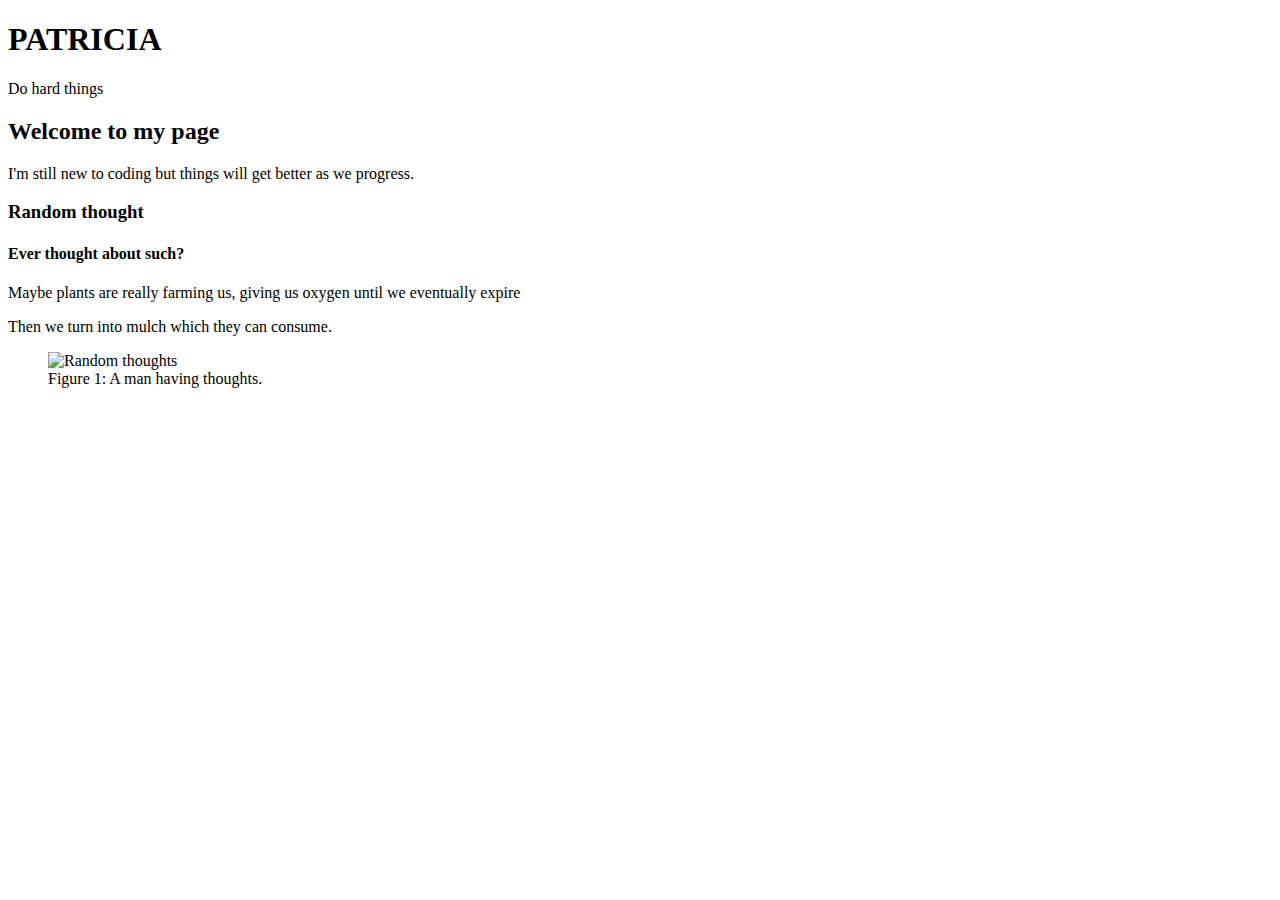
==== html_basic/index.html @ 488f94c3 "added index.html and required elements" ====
<!DOCTYPE html>
<html lang="en">
<head>
    <meta charset="UTF-8">
    <meta name="viewport" content="width=device-width, initial-scale=1.0">
    <title>PORTFOLIO</title>
</head>
<body>
    <H1>PATRICIA</H1>
    <P>Do hard things</P>

    <h2>Welcome to my page</h2>
    <P>I'm still new to coding but things will get better as we progress.</P>

    <h3>Random thought</h3>
    <h4>Ever thought about such?</h4>
    <p>Maybe plants are really farming us, giving us oxygen until we eventually expire</p>
    <p>Then we turn into mulch which they can consume.</p>

    <figure>
        <img src="https://cdn.pixabay.com/photo/2016/03/24/09/10/man-1276384_1280.jpg" alt="Random thoughts" height="400" width="450">
        <figcaption>Figure 1: A man having thoughts.</figcaption>
    </figure>
</body>
</html>
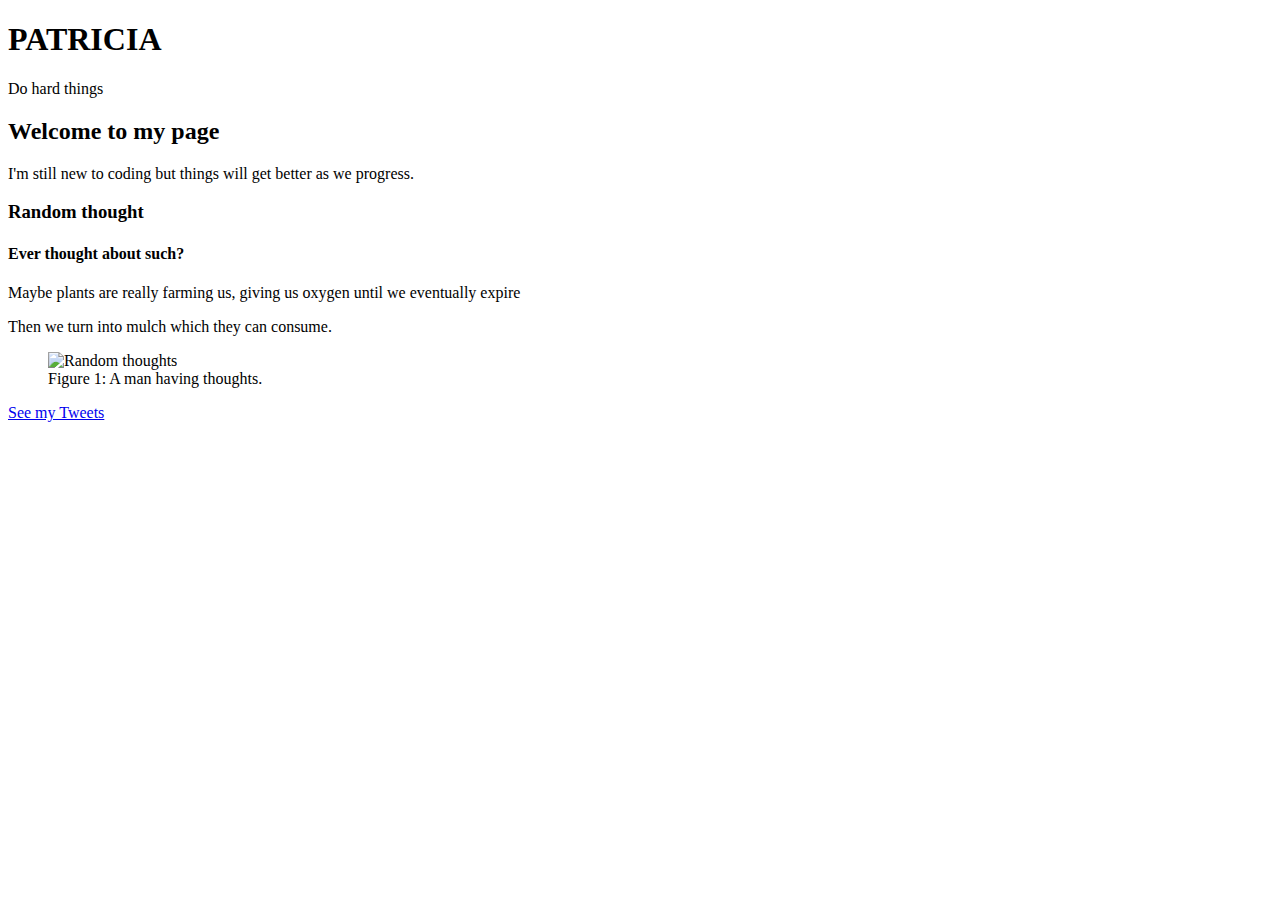
==== commit 448c0dc3: "added tweetts.html and updated index.html" ====
--- a/html_basic/index.html
+++ b/html_basic/index.html
@@ -3,7 +3,7 @@
 <head>
     <meta charset="UTF-8">
     <meta name="viewport" content="width=device-width, initial-scale=1.0">
-    <title>PORTFOLIO</title>
+    <title>Indexpage</title>
 </head>
 <body>
     <H1>PATRICIA</H1>
@@ -17,9 +17,13 @@
     <p>Maybe plants are really farming us, giving us oxygen until we eventually expire</p>
     <p>Then we turn into mulch which they can consume.</p>
 
+    <a href="https://cdn.pixabay.com/photo/2016/03/24/09/10/man-1276384_1280.jpg"></a>
     <figure>
-        <img src="https://cdn.pixabay.com/photo/2016/03/24/09/10/man-1276384_1280.jpg" alt="Random thoughts" height="400" width="450">
+        <img src="https://cdn.pixabay.com/photo/2016/03/24/09/10/man-1276384_1280.jpg" alt="Random thoughts" height="350" width="300">
         <figcaption>Figure 1: A man having thoughts.</figcaption>
     </figure>
+
+    <p><a href="tweets.html">See my Tweets</a></p>
 </body>
 </html>
+
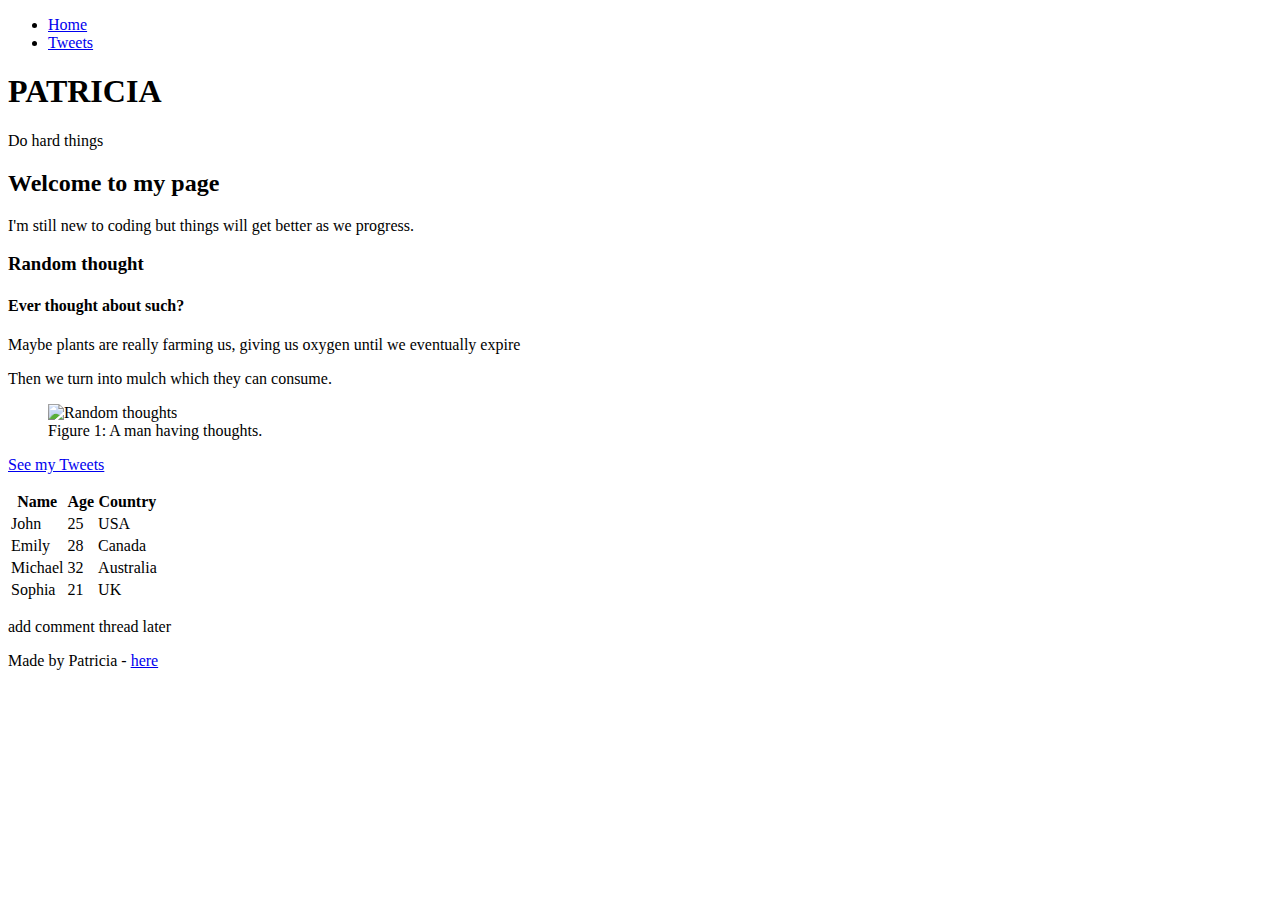
==== commit 26ec9523: "added table to index.html" ====
--- a/html_basic/index.html
+++ b/html_basic/index.html
@@ -6,24 +6,71 @@
     <title>Indexpage</title>
 </head>
 <body>
-    <H1>PATRICIA</H1>
-    <P>Do hard things</P>
+    <header>
+        <nav>
+            <ul>
+                <li><a href="index.html">Home</a></li>
+                <li><a href="tweets.html">Tweets</a></li>
+            </ul>
+        </nav>
+    </header>
+    <main>
+        <article>
+            <h1>PATRICIA</h1>
+            <p>Do hard things</p>
 
-    <h2>Welcome to my page</h2>
-    <P>I'm still new to coding but things will get better as we progress.</P>
+            <h2>Welcome to my page</h2>
+            <p>I'm still new to coding but things will get better as we progress.</p>
 
-    <h3>Random thought</h3>
-    <h4>Ever thought about such?</h4>
-    <p>Maybe plants are really farming us, giving us oxygen until we eventually expire</p>
-    <p>Then we turn into mulch which they can consume.</p>
+            <h3>Random thought</h3>
+            <h4>Ever thought about such?</h4>
+            <p>Maybe plants are really farming us, giving us oxygen until we eventually expire</p>
+            <p>Then we turn into mulch which they can consume.</p>
 
-    <a href="https://cdn.pixabay.com/photo/2016/03/24/09/10/man-1276384_1280.jpg"></a>
-    <figure>
-        <img src="https://cdn.pixabay.com/photo/2016/03/24/09/10/man-1276384_1280.jpg" alt="Random thoughts" height="350" width="300">
-        <figcaption>Figure 1: A man having thoughts.</figcaption>
-    </figure>
+            <figure>
+                <img src="https://cdn.pixabay.com/photo/2016/03/24/09/10/man-1276384_1280.jpg" alt="Random thoughts" height="350" width="300">
+                <figcaption>Figure 1: A man having thoughts.</figcaption>
+            </figure>
 
-    <p><a href="tweets.html">See my Tweets</a></p>
+            <p><a href="tweets.html">See my Tweets</a></p>
+            <table>
+                    <thead>
+                        <tr>
+                            <th>Name</th>
+                            <th>Age</th>
+                            <th>Country</th>
+                        </tr>
+                    </thead>
+                    <tbody>
+                        <tr>
+                            <td>John</td>
+                            <td>25</td>
+                            <td>USA</td>
+                        </tr>
+                        <tr>
+                            <td>Emily</td>
+                            <td>28</td>
+                            <td>Canada</td>
+                        </tr>
+                        <tr>
+                            <td>Michael</td>
+                            <td>32</td>
+                            <td>Australia</td>
+                        </tr>
+                        <tr>
+                            <td>Sophia</td>
+                            <td>21</td>
+                            <td>UK</td>
+                        </tr>
+                    </tbody> 
+            </table>
+        </article>
+        <aside>
+            <p>add comment thread later</p>
+        </aside>
+    </main>
+    <footer>
+        <p>Made by Patricia - <a href="https://publish.twitter.com/?buttonType=HashtagButton&query=%23WhatsHappening&widget=Button" target="_blank">here</a></p>
+    </footer>
 </body>
 </html>
-
